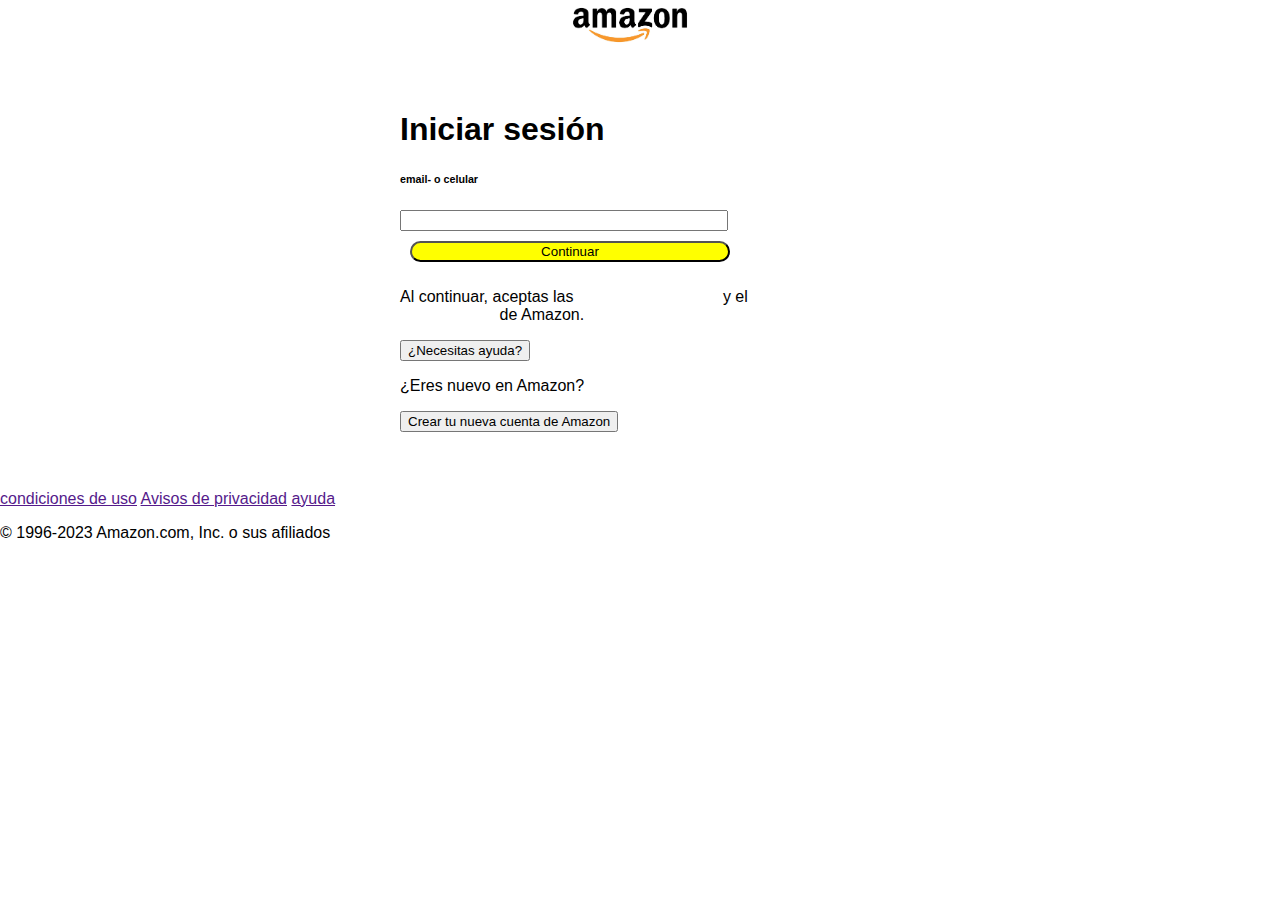
==== pages/hola e identificate.html @ b2c2e0ba "nueva version" ====
<!DOCTYPE html>
<html lang="en">
<head>
    <meta charset="UTF-8">
    <meta name="viewport" content="width=device-width, initial-scale=1.0">
    <title>Amazon inciar sesión</title>
    <link rel="stylesheet" href="../estilos/reset.css">
    <link href="https://cdn.jsdelivr.net/npm/bootstrap@5.3.2/dist/css/bootstrap.min.css" rel="stylesheet" integrity="sha384-T3c6CoIi6uLrA9TneNEoa7RxnatzjcDSCmG1MXxSR1GAsXEV/Dwwykc2MPK8M2HN" crossorigin="anonymous">
    <link rel="stylesheet" href="../estilos/styles.css">
</head>
<body class="body-tres">
    <header>
        <nav class="img-logo">
            <a href="../index.html" class="logo-2"></a>
            <img src="../imagenes/logoimg.png" alt="logo de amazon">
        </nav>
        <nav class="inicia-sesion">
            <h1>Iniciar sesión</h1>
            <h6>email- o celular</h6>
            <input class="input" type= "email">
            <button class="btn-continue">Continuar</button>
            <p>Al continuar, aceptas las <a href="">Condiciones de uso</a> y el <a href="">Aviso <br>de privacidad</a> de Amazon.</p>
            <button>¿Necesitas ayuda?</button>
            <P>¿Eres nuevo en Amazon?</P>
            <button>Crear tu nueva cuenta de Amazon </button>
        </nav>
    </header>

    <footer>
        <nav>
            <a href="">condiciones de uso</a>
            <a href="">Avisos de privacidad</a>
            <a href="">ayuda</a>
            <p>© 1996-2023 Amazon.com, Inc. o sus afiliados</p>
        </nav>
    </footer>
    <script src="https://cdn.jsdelivr.net/npm/bootstrap@5.3.2/dist/js/bootstrap.bundle.min.js" integrity="sha384-C6RzsynM9kWDrMNeT87bh95OGNyZPhcTNXj1NW7RuBCsyN/o0jlpcV8Qyq46cDfL" crossorigin="anonymous"></script>
</body>
</html>
---- estilos/styles.css ----
/* body uno index html*/
body{
    background-color: #131921;
    font-family: sans-serif;
    margin: 0;
    font-family: 'Barlow Condensed', sans-serif;
}
/*body dos enviar a argentina*/

/* body tres hola e identificate*/
.body-tres{
    background-color: #FFFFFF;
    font-family: sans-serif;
    margin: 0;
    font-family: 'Barlow Condensed', sans-serif;
}
/*barra de navegacion cambios*/ 
header a{
    text-decoration: none;
    color: #FFFFFF;
}
header.logo{
    display: flex;
    align-items: center;
}
.logo img{
    height: 50px;
    margin-right: 20px;
}
/* logo hola e identificate*/
.img-logo{
    display: flex;
    justify-content: center;
    height: 50px;
    margin-right: 20px
}    
.carrito{
    position: relative;
    background-color: #232F3E;
    border: 2px #232F3E solid;
    border-radius: 50%;
    width: 50px;
    height: 50px;
    transition:: background-color .3s ease-in-out;
    margin-left: 20px;
}
/*
.carrito:hover{
    background-color: #232F3E;
    border-color: #283546;
} */
.texto-carrito{
    position: absolute;
    background-color: black;
    border-radius: 50% ;
    border: 2px black solid;
    right: -10px;
    top: -10px;
    font-family: Arial, Helvetica, sans-serif;
    font-size: 16px;
    font-weight: 600;
    color: #FFFFFF;
    height: 30px;
    width: 30px;
    text-align: center;
    line-height: 30px;
    margin: o auto;
}
/*barra secundaria de navegacion index*/
.nvgdos{
    display: flex;
    height: 100%;
    width: 100%;
    background-color: #232F3E;
    text-align: center;
    padding: 20px;
    color: #FFFFFF;
}
/*barra de navegacion hola e identificate*/
.inicia-sesion{
    background-color: #FFFFFF
    color: black;
    height: 400px;
    width: 30rem;
    padding-left: 90px;
    padding-right: 90px;
    padding-top: 40px;
    padding-inline: 90px;
    margin: 0 auto;
    border-radius: 50px;
}
.input{
    width: 320px;
    align-items: center;
}
.btn-continue{
    border-radius: 20px;
    width: 320px;
    margin: 10px;
    background-color: yellow;
    color: black;
    align-items: center;
}
/*seccion y articulos index*/

section .hijo{
    color: white;
    background-color: #202a36;
    margin: 30px;
    border-radius: 20px 20px 0px 0px ;
    box-shadow: #2a3646;
} 
section .hijo :hover{
    background-color: #2e3949;
    border-radius: 20px;
}
.producto{
    display: flex;
    justify-content: center;
    font-family: Arial, Helvetica, sans-serif;
    font-size: medium;
    font-weight: 400;
}
.precio{
    display: flex;
    justify-content: center;
    padding: 20px;
    font-family: Arial, Helvetica, sans-serif;
    font-size: medium;
    font-weight: 400;
}
section .hijo img{
    object-fit: cover;
    border-radius: 20px;
    width: 300px;
    height: 200px 
}
.padre{
    display: flex;
    flex-wrap: wrap;
    justify-content: center;
    gap: 15px;
    margin-top: 100px;
}
.scroll{
    background:#131921;
    box-shadow: .1rem .2rem .3rem rgb(14, 0, 0);
    
}
.container.scroll{
    filter: invert(15%);
}
/*barra del boton comprar index*/
.btn{
    display: block;
    background-color: #FFFFFF;
    padding-bottom: 10px;
    border-radius: 10px;
    margin: 100px ;
}
/*barra de footer index*/
.footer-nav {
    display: flex;
    padding: 40px;
    text-align: center;
    color: #FFFFFF;
    }

@media screen and (min-width:1200px ) {
    .nvgdos{
        text-align: center;
        justify-content: space-around
    }
    .btn{
        display: block;
        margin: 0 auto;
    }
    .footer-nav{
        text-align: center;
        justify-content: space-around;
        padding: 50px;
    }
}
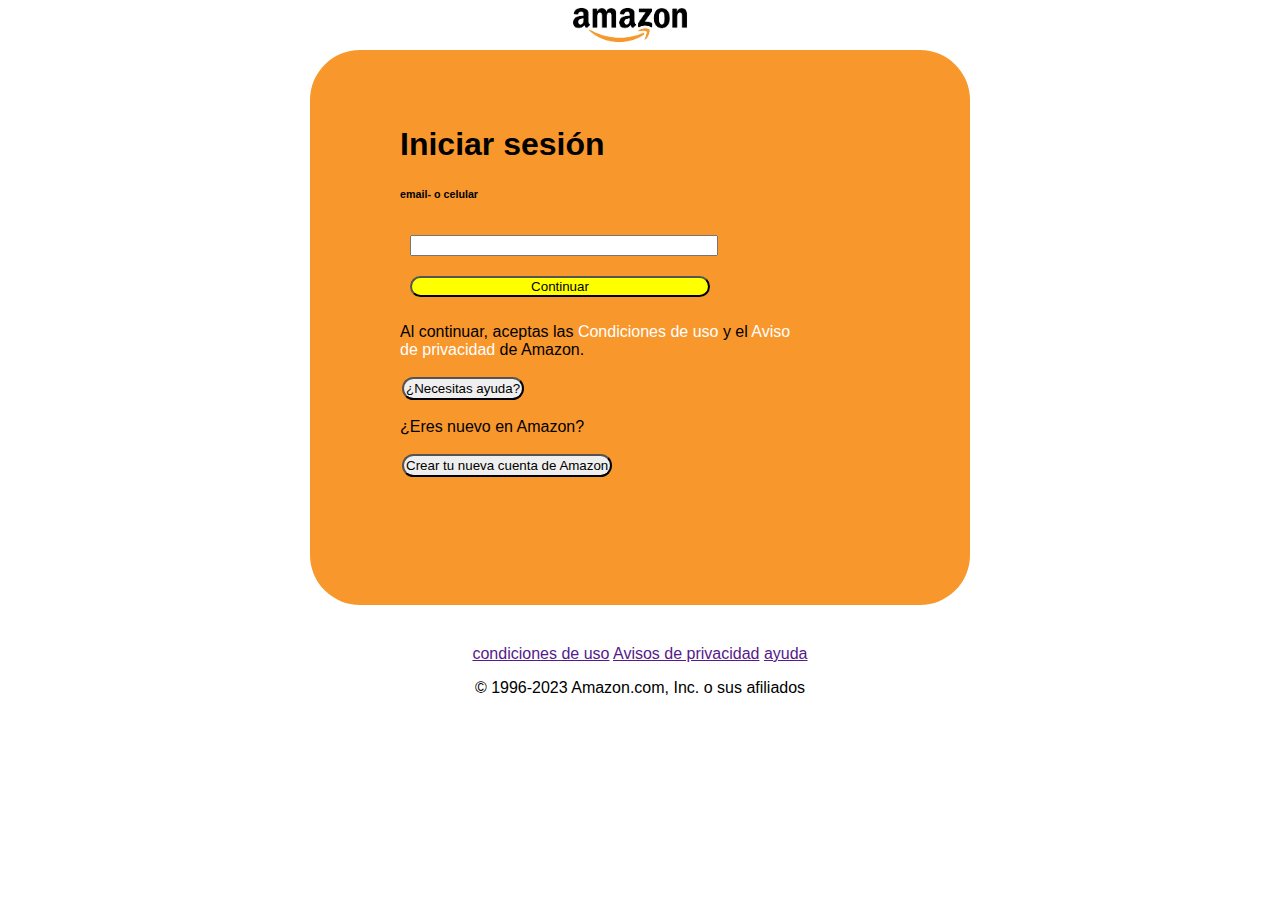
==== commit d31cc861: "nuevos cambios" ====
--- a/pages/hola e identificate.html
+++ b/pages/hola e identificate.html
@@ -8,7 +8,7 @@
     <link href="https://cdn.jsdelivr.net/npm/bootstrap@5.3.2/dist/css/bootstrap.min.css" rel="stylesheet" integrity="sha384-T3c6CoIi6uLrA9TneNEoa7RxnatzjcDSCmG1MXxSR1GAsXEV/Dwwykc2MPK8M2HN" crossorigin="anonymous">
     <link rel="stylesheet" href="../estilos/styles.css">
 </head>
-<body class="body-tres">
+<body class="body-dos">
     <header>
         <nav class="img-logo">
             <a href="../index.html" class="logo-2"></a>
@@ -19,14 +19,14 @@
             <h6>email- o celular</h6>
             <input class="input" type= "email">
             <button class="btn-continue">Continuar</button>
-            <p>Al continuar, aceptas las <a href="">Condiciones de uso</a> y el <a href="">Aviso <br>de privacidad</a> de Amazon.</p>
-            <button>¿Necesitas ayuda?</button>
+            <p class="condiciones">Al continuar, aceptas las <a href="">Condiciones de uso</a> y el <a href="">Aviso <br>de privacidad</a> de Amazon.</p>
+            <button class="need">¿Necesitas ayuda?</button>
             <P>¿Eres nuevo en Amazon?</P>
-            <button>Crear tu nueva cuenta de Amazon </button>
+            <button class="need">Crear tu nueva cuenta de Amazon </button>
         </nav>
     </header>
 
-    <footer>
+    <footer class="foot">
         <nav>
             <a href="">condiciones de uso</a>
             <a href="">Avisos de privacidad</a>
--- a/estilos/styles.css
+++ b/estilos/styles.css
@@ -5,16 +5,8 @@
     margin: 0;
     font-family: 'Barlow Condensed', sans-serif;
 }
-/*body dos enviar a argentina*/
 
-/* body tres hola e identificate*/
-.body-tres{
-    background-color: #FFFFFF;
-    font-family: sans-serif;
-    margin: 0;
-    font-family: 'Barlow Condensed', sans-serif;
-}
-/*barra de navegacion cambios*/ 
+/* logo de amazon index*/
 header a{
     text-decoration: none;
     color: #FFFFFF;
@@ -27,13 +19,17 @@
     height: 50px;
     margin-right: 20px;
 }
-/* logo hola e identificate*/
-.img-logo{
-    display: flex;
-    justify-content: center;
-    height: 50px;
-    margin-right: 20px
-}    
+/*barra secundaria de navegacion index*/
+.nvgdos{
+    display: flex;
+    height: 100%;
+    width: 100%;
+    background-color: #232F3E;
+    text-align: center;
+    padding: 20px;
+    color: #FFFFFF;
+}
+/*carrito index */
 .carrito{
     position: relative;
     background-color: #232F3E;
@@ -44,11 +40,7 @@
     transition:: background-color .3s ease-in-out;
     margin-left: 20px;
 }
-/*
-.carrito:hover{
-    background-color: #232F3E;
-    border-color: #283546;
-} */
+/*texto carrito index*/
 .texto-carrito{
     position: absolute;
     background-color: black;
@@ -66,43 +58,7 @@
     line-height: 30px;
     margin: o auto;
 }
-/*barra secundaria de navegacion index*/
-.nvgdos{
-    display: flex;
-    height: 100%;
-    width: 100%;
-    background-color: #232F3E;
-    text-align: center;
-    padding: 20px;
-    color: #FFFFFF;
-}
-/*barra de navegacion hola e identificate*/
-.inicia-sesion{
-    background-color: #FFFFFF
-    color: black;
-    height: 400px;
-    width: 30rem;
-    padding-left: 90px;
-    padding-right: 90px;
-    padding-top: 40px;
-    padding-inline: 90px;
-    margin: 0 auto;
-    border-radius: 50px;
-}
-.input{
-    width: 320px;
-    align-items: center;
-}
-.btn-continue{
-    border-radius: 20px;
-    width: 320px;
-    margin: 10px;
-    background-color: yellow;
-    color: black;
-    align-items: center;
-}
 /*seccion y articulos index*/
-
 section .hijo{
     color: white;
     background-color: #202a36;
@@ -165,7 +121,55 @@
     text-align: center;
     color: #FFFFFF;
     }
-
+/* body dos hola e identificate*/
+.body-dos{
+    background-color: #FFFFFF;
+    font-family: sans-serif;
+    margin: 0;
+    font-family: 'Barlow Condensed', sans-serif;
+}
+/* logo hola e identificate*/
+.img-logo{
+    display: flex;
+    justify-content: center;
+    height: 50px;
+    margin-right: 20px
+}    
+/*barra de navegacion hola e identificate*/
+.inicia-sesion{
+    background-color: #F8972C;
+    color: black;
+    height: 500px;
+    width: 30rem;
+    padding-left: 90px;
+    padding-right: 90px;
+    padding-top: 55px;
+    padding-inline: 90px;
+    margin: 0 auto;
+    border-radius: 50px;
+}
+.input{
+    width: 300px;
+    align-items: center;
+    margin: 10px;
+}
+.btn-continue{
+    border-radius: 20px;
+    width: 300px;
+    margin: 10px;
+    background-color: yellow;
+    color: black;
+    align-items: center;
+}
+.need{
+    padding: 2px;
+    border-radius: 20px;
+    margin: 2px;
+}
+.foot{
+    text-align: center;
+    margin: 40px;
+}
 @media screen and (min-width:1200px ) {
     .nvgdos{
         text-align: center;
@@ -181,3 +185,35 @@
         padding: 50px;
     }
 }
+/* body electronicos*/
+.Electronicos{
+        color: #131921;
+        color: #FFFFFF;
+        font-family: sans-serif;
+        margin: 0;
+        font-family: 'Barlow Condensed', sans-serif;
+}
+#contenedor-productos{
+    justify-content: space-around;
+    background-color: #131921;
+}
+.Catalogo{
+    color: #FFFFFF;
+}
+.card-img-top{
+    height: 250px;
+    width: 250px;
+}
+.card{
+    background-color: #131921;
+    color: #FFFFFF;
+}
+.primary{
+    border-radius: 20px;
+    color: white;
+    background-color: aqua;
+}
+.express{
+    text-align: center;
+    color: #FFFFFF;
+}